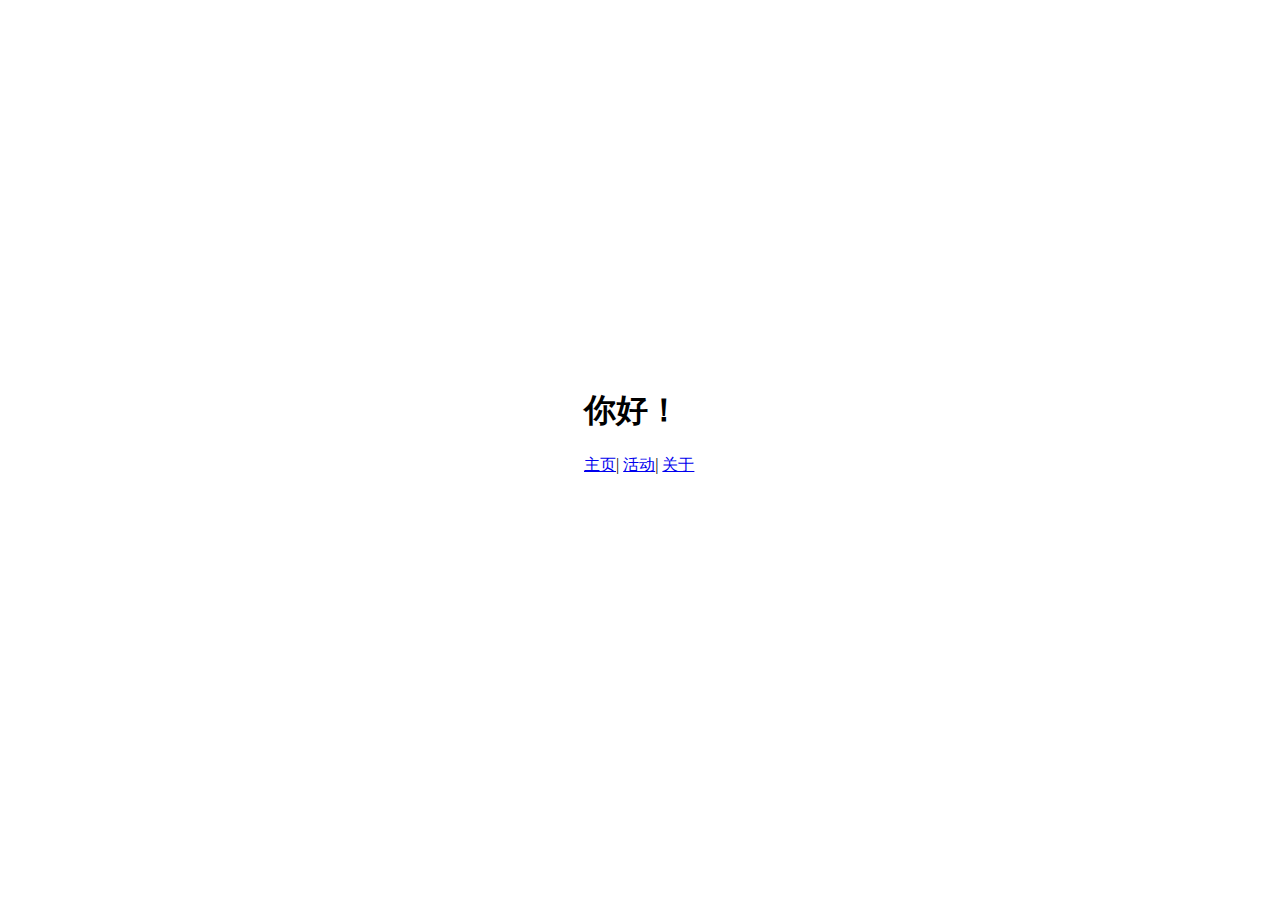
==== history-router/index.html @ 22e904c5 "JS implements Hash Router and History Router!" ====
<!DOCTYPE html>
<html lang="en">

<head>
  <meta charset="UTF-8">
  <title>History路由</title>
  <link rel="stylesheet" href="css/style.css">
  <script type="module" src="js/main.js"></script>
</head>

<body>
  <div class="main">
    <h1>你好！</h1>
    <!-- 导航栏 -->
    <div>
    <!-- javascript:表示执行js代码 void(0)表示执行表达式”0“并且不返回结果，总体意思就是执行一句空代码-->
      <a href="javascript:void(0)" id="homeHRef">主页</a>|
      <a href="javascript:void(0)" id="activityHRef">活动</a>|
      <a href="javascript:void(0)" id="aboutHRef">关于</a>
    </div>

    <!-- 显示信息 -->
    <p id="msg" class="msg"></p>
  </div>
</body>


</html>
---- history-router/css/style.css ----
body {
  position: absolute;
  top: 40%;
  left: 45%;
  height: 100px;
  width: 200px;
}

.msg {
  font-size: 22px;
  color: deepskyblue;
}
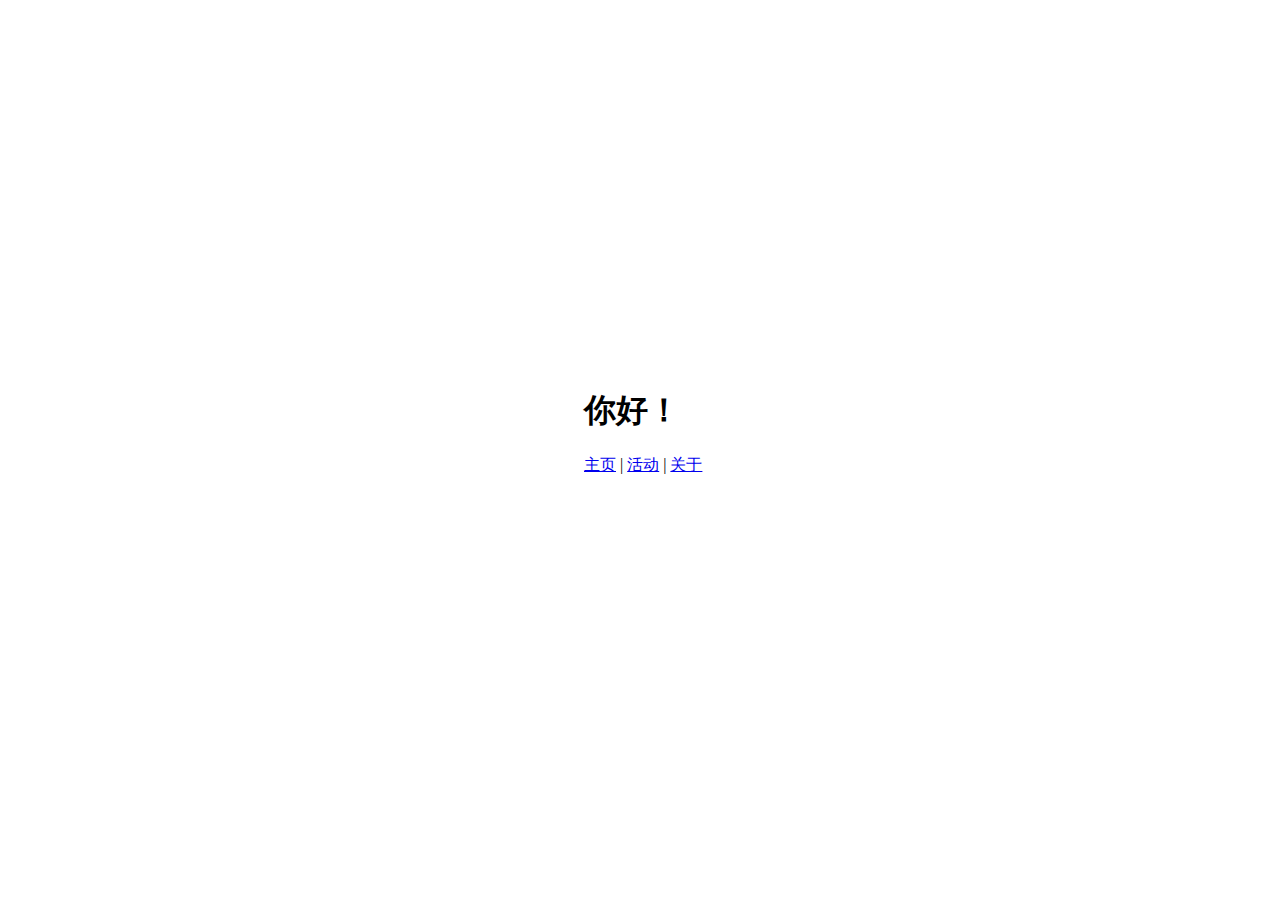
==== commit 50678423: "Add split." ====
--- a/history-router/index.html
+++ b/history-router/index.html
@@ -14,8 +14,8 @@
     <!-- 导航栏 -->
     <div>
     <!-- javascript:表示执行js代码 void(0)表示执行表达式”0“并且不返回结果，总体意思就是执行一句空代码-->
-      <a href="javascript:void(0)" id="homeHRef">主页</a>|
-      <a href="javascript:void(0)" id="activityHRef">活动</a>|
+      <a href="javascript:void(0)" id="homeHRef">主页</a> |
+      <a href="javascript:void(0)" id="activityHRef">活动</a> |
       <a href="javascript:void(0)" id="aboutHRef">关于</a>
     </div>
 
